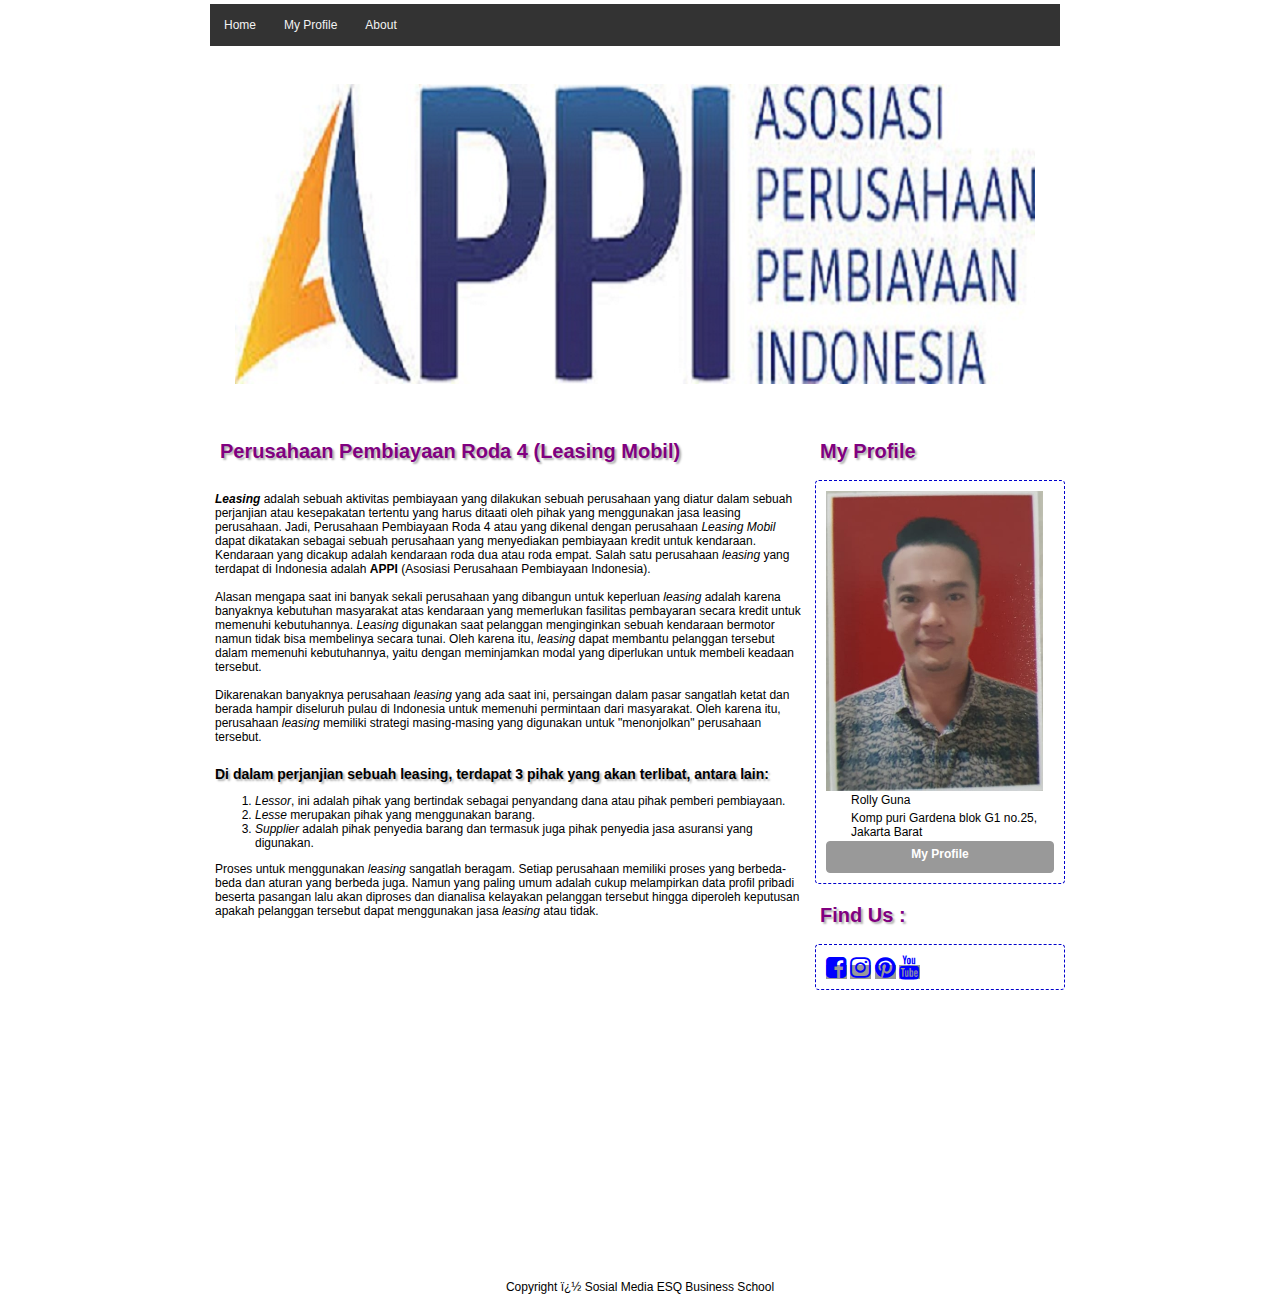
==== index.html @ 1e7c38d0 "Add files via upload" ====
<?php
session_start();
?>
<!DOCTYPE html PUBLIC "-//W3C//DTD XHTML 1.0 Transitional//EN" "http://www.w3.org/TR/xhtml1/DTD/xhtml1-transitional.dtd">
<html xmlns="http://www.w3.org/1999/xhtml">
<head>
<link rel="stylesheet" href="https://cdnjs.cloudflare.com/ajax/libs/font-awesome/4.7.0/css/font-awesome.min.css">
<link href="css/style.css" rel="stylesheet" type="text/css" />
<meta http-equiv="Content-Type" content="text/html; charset=iso-8859-1" />
<link href="css/highslide.css" rel="stylesheet" type="text/css" />
<script type="text/javascript" src="js/utilities.js"></script>
<script type="text/javascript" src="js/highslide-with-html.js"></script>
<script type="text/javascript" src="js/slideshow.js"></script>
<script type="text/javascript" src="js/sticky.js"></script>
<script type="text/javascript"></script>
<title>Perusahaan Pembiayaan Roda 4</title>
</head>

<body>

<div id="menu-atas">
<div id="atas"><div class="logo"></div>
  <div id="navbar">
	<a href="index.php">Home</a>
	<a href="profil.php">My Profile</a>
	<a href="tentang.php">About</a>
  </div>
 <p>&nbsp;</p>
  <div id="head">
<div id="imgSShow" align="center">
  <p><img src="images/header.jpg" alt="large image" name="SLIDESIMG" id="SLIDESIMG" style="opacity: 2;"></p>
  <p>
      <script type="text/javascript" src="js/slide-2.js"></script>
  </p>
</div>
</div>
</div>
</div>
<div id="isi">
<div id="kiri">
<div id="judul">  Perusahaan Pembiayaan Roda 4 (Leasing Mobil)</div>
<p><b><i>Leasing</b></i> adalah sebuah aktivitas pembiayaan yang dilakukan sebuah perusahaan yang diatur dalam sebuah perjanjian atau kesepakatan tertentu yang harus ditaati oleh pihak yang menggunakan jasa leasing perusahaan.
			Jadi, Perusahaan Pembiayaan Roda 4 atau yang dikenal dengan perusahaan <i>Leasing Mobil</i> dapat dikatakan sebagai sebuah perusahaan yang menyediakan pembiayaan kredit untuk kendaraan.
			Kendaraan yang dicakup adalah kendaraan roda dua atau roda empat. Salah satu perusahaan <i>leasing</i> yang terdapat di Indonesia adalah <b>APPI</b> (Asosiasi Perusahaan Pembiayaan Indonesia). <br />
<br />
 Alasan mengapa saat ini banyak sekali perusahaan yang dibangun untuk keperluan <i>leasing</i> adalah karena banyaknya kebutuhan masyarakat atas kendaraan yang memerlukan fasilitas pembayaran secara kredit untuk
	memenuhi kebutuhannya. <i>Leasing</i> digunakan saat pelanggan menginginkan sebuah kendaraan bermotor namun tidak bisa membelinya secara tunai. Oleh karena itu, <i>leasing</i> dapat membantu pelanggan tersebut dalam
	memenuhi kebutuhannya, yaitu dengan meminjamkan modal yang diperlukan untuk membeli keadaan tersebut.
<br />
<br />
Dikarenakan banyaknya perusahaan <i>leasing</i> yang ada saat ini, persaingan dalam pasar sangatlah ketat dan berada hampir diseluruh pulau di Indonesia untuk memenuhi permintaan dari masyarakat.
			Oleh karena itu, perusahaan <i>leasing</i> memiliki strategi masing-masing yang digunakan untuk "menonjolkan" perusahaan tersebut.
</p>
<div id="judul2">Di dalam perjanjian sebuah leasing, terdapat 3 pihak yang akan terlibat, antara lain:</div>
<p>
			<ol>
				<li><i>Lessor</i>, ini adalah pihak yang bertindak sebagai penyandang dana atau pihak pemberi pembiayaan.</li>
				<li><i>Lesse</i> merupakan pihak yang menggunakan barang.</li>
				<li><i>Supplier</i> adalah pihak penyedia barang dan termasuk juga pihak penyedia jasa asuransi yang digunakan.</li>
			</ol>
</p>
<p> Proses untuk menggunakan <i>leasing</i> sangatlah beragam. Setiap perusahaan memiliki proses yang berbeda-beda dan aturan yang berbeda juga. Namun yang paling umum adalah cukup melampirkan data profil pribadi beserta pasangan 
			lalu akan diproses dan dianalisa kelayakan pelanggan tersebut hingga diperoleh keputusan apakah pelanggan tersebut dapat menggunakan jasa <i>leasing</i> atau tidak.
</p>
</div>
<div id="kanan">
  <div id="judul">My Profile</div>
<div id="widget">
<img src="pas foto.jpg" height="300px">
<li class="li-class-no">Rolly Guna</li>
<li class="li-class-no">Komp puri Gardena blok G1 no.25, Jakarta Barat</li>
<a href="profil.php"><div class="submitButton2">My Profile</div></a>
</div>

<div id="judul">Find Us :</div>
<div id="widget">
	<a href="facebook.com/EsqBusinessSchool"><i class="fa fa-facebook-square fa-2x"></i></a>
    <a href="instagram.com/esqbusinessschool"><i class="w3-large fa fa-instagram fa-2x"></i></a>
	<a href="https://id.pinterest.com/esqbusinessschool/"><i class="w3-large fa fa-pinterest fa-2x"></i></a>
	<a href="https://www.youtube.com/channel/UC3NvstV_2Q_32xbZl2GlyEg"><i class="w3-large fa fa-youtube fa-2x"></i></a>
</div>
</div>
</div>
</body>
<footer>
    <div class="contactme" style="text-align: center">
		<a>Copyright � Sosial Media ESQ Business School</a><br>
	</div>
</footer>
</html>
---- css/style.css ----
body{
margin:0 auto;
padding:0;
font-family:arial;
font-size:12px;
background-repeat:repeat-x;
background-position:bottom;
background-attachment:fixed;
}
#menu-atas1{
	margin:0 auto;
	position:absolute;
	padding-top:0px;
	top: 4px;
	left: -10px;
	right: 0;
	background-color:#FFFFFF;
	background-repeat:repeat-x;
	height:10px;
	width:100%;
	color:#333333;
}

#menu-atas{
	margin:0 auto;
	position:absolute;
	padding-top:0px;
	top: 4px;
	left: -10px;
	right: 0;
	background-color:#FFFFFF;
	background-repeat:repeat-x;
	height:387px;
	width:100%;
	color:#333333;
	text-align: center;
}
#menu-bawah{
	bottom:0;
	left: 0;
	right: 0;
	background-repeat:repeat-x;
	height:100px;
	width:100%;
	color:#000;
}
#head{
width:850px;
height:387px;
}
.logo{
width:270px;
margin-top:-px;
padding:0;
float:left;
}
#atas{
width:850px;
margin:0 auto;
}
#nav ul{
	display:block;
	cursor:pointer;
	padding-left:0px;
	margin: 0px;
}
#nav li{
	margin-top:20px;
	margin-left:5px;
	float:left;
	list-style-type: none;
	padding-top: 5px;
	padding-right: 12px;
	padding-bottom: 5px;
	padding-left: 12px;
}
#nav li a{
	text-decoration:none;
	color:#000;
	font-weight:bold;
}
#nav li:hover{
	background-color:#999999;
	color:#FFFFFF;
	border-top-color: #666666;
	border-right-color: #666666;
	border-bottom-color: #666666;
	border-left-color: #666666;
	-moz-border-radius:4px;
	-khtml-border-radius: 4px;
	-webkit-border-radius: 4px;
	
}
#isi{
width:850px;
margin:0 auto;
padding-top:430px;
height:850px;
}
.input{
-moz-border-radius:4px;
-khtml-border-radius: 4px;
-webkit-border-radius: 4px;
font-size:12px;
background-color:#FFFFFF;
border:1pt dashed #999999;
padding:4px;
}
.submitButton{
	color:#fff;
	font-size:12px;
	height:20px;
	font-weight:bold;
	-moz-border-radius:4px;
	-khtml-border-radius: 4px;
	-webkit-border-radius: 4px;
	border:1px solid #999999;
	background-color:#999999;
	cursor:pointer;
	text-align:center;
}
.submitButton:hover{
	background-position:bottom;
	color:#0000;
	background-color:#666666;
	border-top-color: #666666;
	border-right-color: #666666;
	border-bottom-color: #666666;
	border-left-color: #666666;
}
.submitButton4{
	color:#fff;
	font-size:12px;
	padding:10px;
	font-weight:bold;
	-moz-border-radius:4px;
	-khtml-border-radius: 4px;
	-webkit-border-radius: 4px;
	border:1px solid #cccccc;
	background-color:#FF3300;
	cursor:pointer;
	text-align:center;
}
.submitButton4:hover{
	background-position:bottom;
	border-color:#dddddd;
	color:#0000;
	background-color:#FF0033;
}
.submitButton2{
	color:#fff;
	font-size:12px;
	height:20px;
	font-weight:bold;
	-moz-border-radius:4px;
	-khtml-border-radius: 4px;
	-webkit-border-radius: 4px;
	border:1px solid #999999;
	background-color:#999999;
	cursor:pointer;
	padding:5px;
	text-align:center;
}
.submitButton2:hover{
	background-position:bottom;
	color:#FFFFFF;
	background-color:#666666;
	border-top-color: #666666;
	border-right-color: #666666;
	border-bottom-color: #666666;
	border-left-color: #666666;
	font-size: 12px;
	font-weight: bold;
	text-align: center;
}
.submitButton3{
	color:#fff;
	font-size:12px;
	height:20px;
	font-weight:bold;
	-moz-border-radius:4px;
	-khtml-border-radius: 4px;
	-webkit-border-radius: 4px;
	border:1px solid #cccccc;
	background-color:#666666;
	cursor:pointer;
	padding:4px;
	text-align:center;
	float:left;
}
.submitButton3:hover{
	background-position:bottom;
	border-color:#dddddd;
	color:#0000;	
	background-color:#666666;
	border-top-color: #666666;
	border-right-color: #666666;
	border-bottom-color: #666666;
	border-left-color: #666666;
}
#kiri{
width:590px;
margin-right:10px;
float:left;
}
#kanan{
width:250px;
float:left;
}
#judul{
background-repeat:no-repeat;
height:40px;
padding-left:5px;
padding-top:10px;
font-size:20px;
color: purple;
font-weight:bold;
text-shadow:2px 2px 2px #B0B0B0;

}

#judul2{

background-repeat:no-repeat;
height:16px;
padding-left:0px;
padding-top:10px;
font-size:14px;
font-weight:bold;
text-shadow:2px 2px 2px #B0B0B0;

}

#widget{
	padding:10px;
	border:1px dashed #0000CC;
	-moz-border-radius:4px;
	-khtml-border-radius: 4px;
	-webkit-border-radius: 4px;
	margin-bottom:10px;
}
.li-class{
list-style:url(../images/bullet.gif);
margin-left:20px;
padding-left: 5px;
padding-top: 2px;
padding-bottom: 2px;
font-weight:bold;
}
.li-class-no{
list-style:none;
margin-left:20px;
padding-left: 5px;
padding-top: 2px;
padding-bottom: 2px;
}
.image {
	background-color: #fff;
	padding: 2px;
	margin: 3px 5px 3px 0;
	border: 1px solid #86DBFF;
	float: left;
}
#sub-barang{
text-align:center;
padding:5px;
width:170px;
float:left;
border:1px dashed #333333;
	-moz-border-radius:4px;
	-khtml-border-radius: 4px;
	-webkit-border-radius: 4px;
	margin:5px 5px 10px 5px;
}
.jdl-brg{
font-size:14px;
height:30px;
margin-bottom:10px;
font-family:"Comic Sans MS";
}
h1{
font-family:"Comic Sans MS";
font-size:16px;
margin:0 auto;
}
#footer{
width:850px;
margin:0 auto;
padding-top:40px;
text-align:center;
}
.gambar{
padding:5px;
background-color:#CCCCCC;
border:1px dashed #000;
	-moz-border-radius:4px;
	-khtml-border-radius: 4px;
	-webkit-border-radius: 4px;
	margin:5px;
}
.gambar2{
padding:5px;
background-color:#CCCCCC;
border:1px dashed #000;
	-moz-border-radius:4px;
	-khtml-border-radius: 4px;
	-webkit-border-radius: 4px;
	margin:5px;
	float:left;
}
#paging{
width:570px;
margin-top:650px;
height:37px;
border:1px dashed #666666;
	-moz-border-radius:4px;
	-khtml-border-radius: 4px;
	-webkit-border-radius: 4px;
}
#paging a{
	text-align:center;
	color:#0000;
	text-decoration:none;
	background-color: #999999;
	border:1px solid #999999;
	
	
}
#paging a:hover{
	color:#0000;
	background-color:#CCCCCC;
	
}
#kotak-paging{
	text-align:center;
	margin:5px;
	padding:5px;
	width:50px;
	float:left;
	border:1px dashed #666666;
	-moz-border-radius:4px;
	-khtml-border-radius: 4px;
	-webkit-border-radius: 4px;
	border:1px solid #666666;
	background-color:#999999;
	cursor:pointer;
	padding:5px;
	text-align:center;
	color: #FFFFFF;
}
#kotak-tambah{
text-align:center;
margin:5px;
padding:5px;
float:left;
border:1px dashed #666666;
	-moz-border-radius:4px;
	-khtml-border-radius: 4px;
	-webkit-border-radius: 4px;
}
#kotak-tambah:hover{
	cursor:pointer;
	background-color:#666666;
	padding:5px;
	float:left;
	border:1px dashed #666666;
	-moz-border-radius:4px;
	-khtml-border-radius: 4px;
	-webkit-border-radius: 4px;
}
#kotak-paging:hover{
	cursor:pointer;
	background-color:#666666;
	padding:5px;
	width:50px;
	float:left;
	border:1px dashed #666666;
	-moz-border-radius:4px;
	-khtml-border-radius: 4px;
	-webkit-border-radius: 4px;
	color: #FFFFFF;
}
#pesan{
width:580px;
height:330px;
}
#isi a:hover{
	color:#0000FF;
	text-decoration:none;
}
#isi a{
	color:#0000FF;
	text-decoration:none;
	border-top-color: #999999;
	border-right-color: #999999;
	border-bottom-color: #999999;
	border-left-color: #999999;
	background-color: #999999;
}

#navbar {
	overflow:hidden;
	background-color:#333;
}

#navbar a {
	float:left;
	display: block;
	color: #f2f2f2;
	text-align: center;
	padding:14px;
	text-decoration: none;
}

.content {
	padding: 16px;
}

.sticky {
	position: fixed;
	top: 0;
	width: 100%;
}

.sticky + .content {
	padding-top: 60px;
}
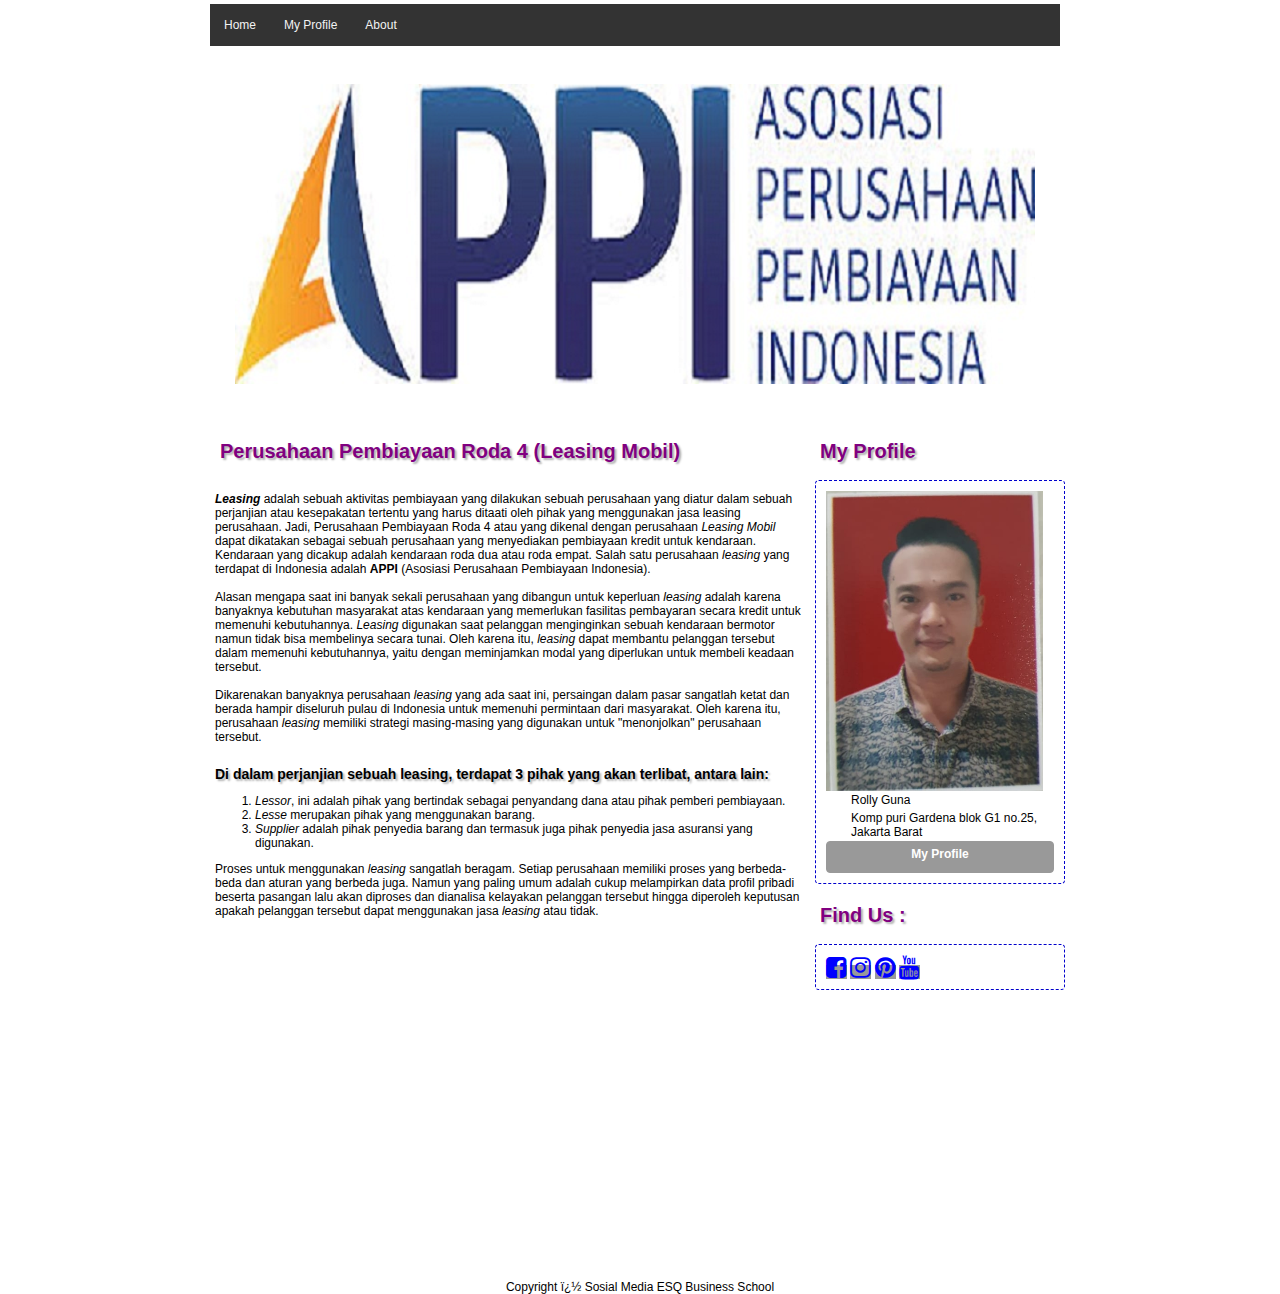
==== commit 7818e70a: "Add files via upload" ====
--- a/index.html
+++ b/index.html
@@ -21,9 +21,9 @@
 <div id="menu-atas">
 <div id="atas"><div class="logo"></div>
   <div id="navbar">
-	<a href="index.php">Home</a>
-	<a href="profil.php">My Profile</a>
-	<a href="tentang.php">About</a>
+	<a href="index.html">Home</a>
+	<a href="profil.html">My Profile</a>
+	<a href="tentang.html">About</a>
   </div>
  <p>&nbsp;</p>
   <div id="head">
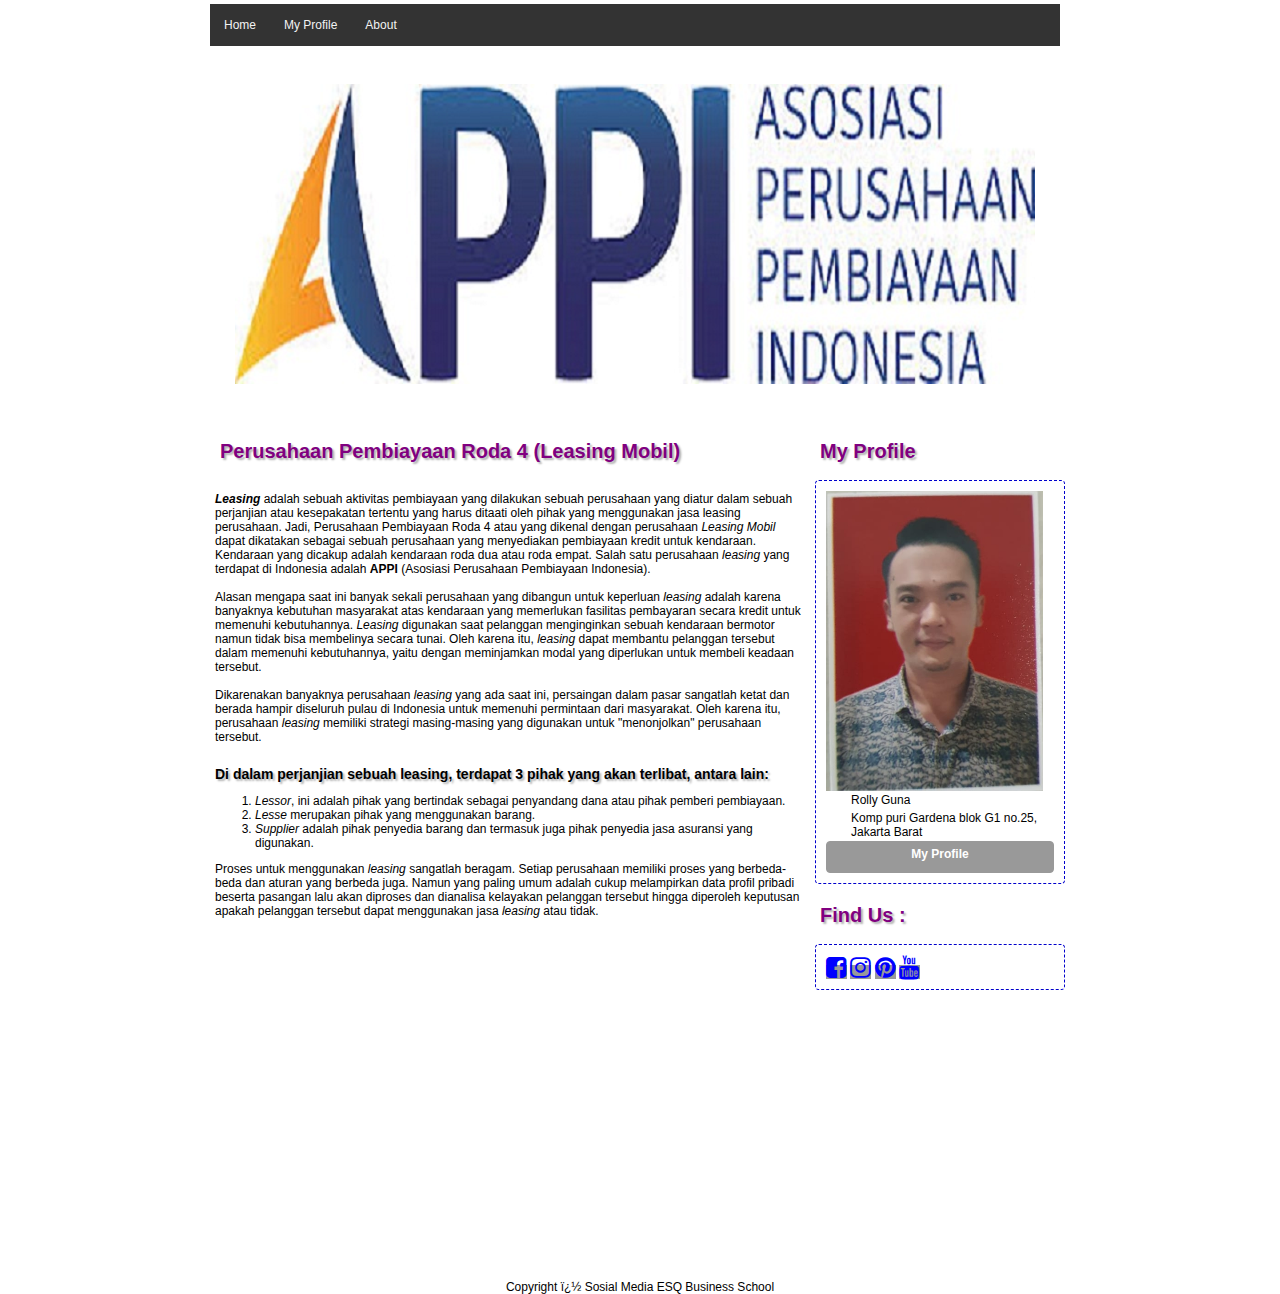
==== commit eff57025: "Update index.html" ====
--- a/index.html
+++ b/index.html
@@ -69,7 +69,7 @@
 <img src="pas foto.jpg" height="300px">
 <li class="li-class-no">Rolly Guna</li>
 <li class="li-class-no">Komp puri Gardena blok G1 no.25, Jakarta Barat</li>
-<a href="profil.php"><div class="submitButton2">My Profile</div></a>
+<a href="profil.html"><div class="submitButton2">My Profile</div></a>
 </div>
 
 <div id="judul">Find Us :</div>
@@ -87,4 +87,4 @@
 		<a>Copyright � Sosial Media ESQ Business School</a><br>
 	</div>
 </footer>
-</html>+</html>
